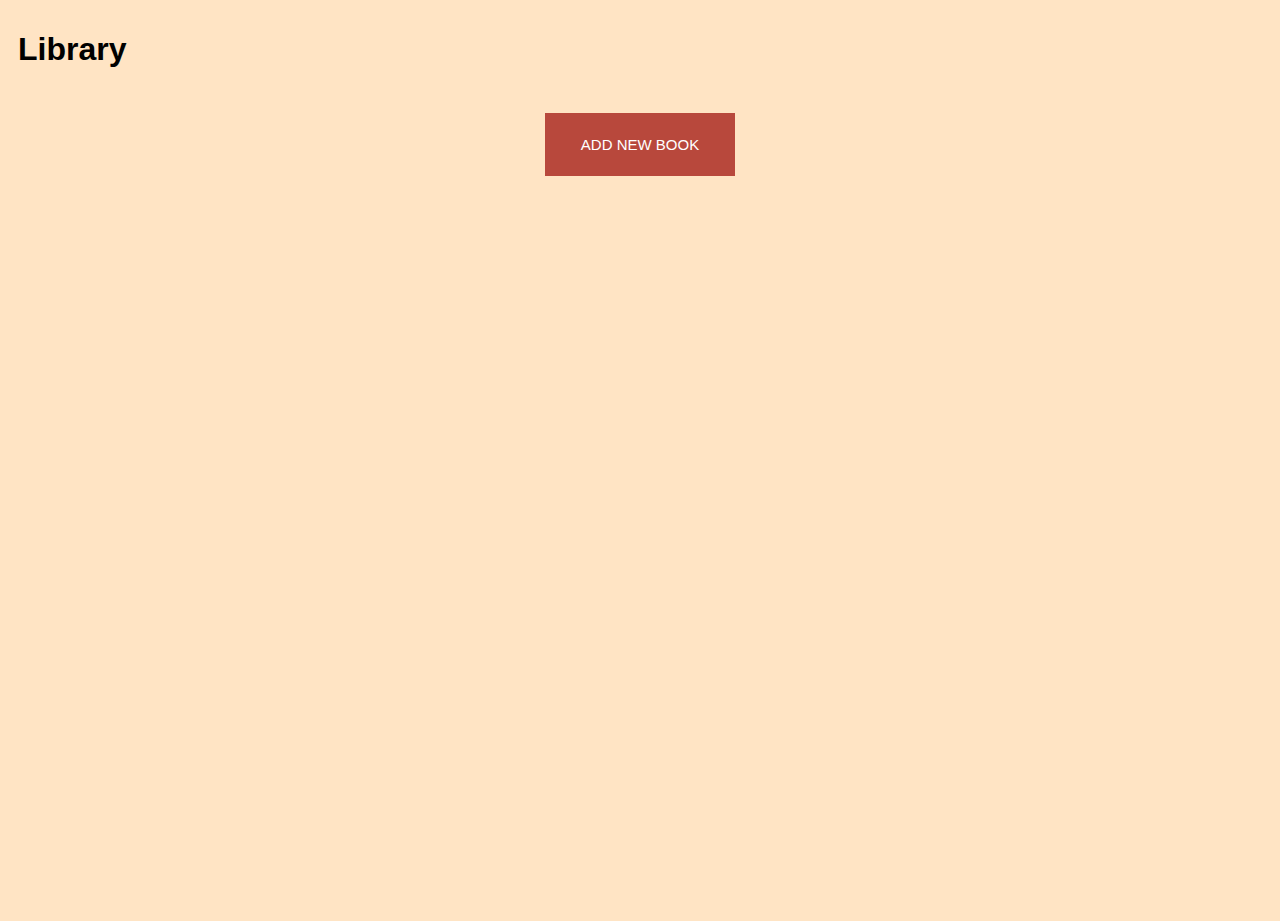
==== index.html @ aa7d4e28 "implemented basic functionalities" ====
<!DOCTYPE html>
<html lang="en">
<head>
    <meta charset="UTF-8">
    <meta name="viewport" content="width=device-width, initial-scale=1.0">
    <meta http-equiv="X-UA-Compatible" content="ie=edge">
    <title>Library</title>
    <link rel="stylesheet" href="style.css">
    <script src="app.js" defer></script>
</head>
<body>
    <h1>Library</h1>
    <div id="btn_div">
        <button class="btn new_book">ADD NEW BOOK</button>
    </div>
    
    <div id="container"></div>
    <div class="form_container">
            <form action="index.html" method="post" id="addNew">
              <h1>Submit a new book</h1>
          
              <div>
                    <label for="title">Title</label>
                    <input type="text" placeholder="Enter book title" name="title" required>
              </div>
              
              <div>
                    <label for="author">Author</label>
                    <input type="text" placeholder="Enter author(s)" name="author" required>
              </div>
              
              <div>
                    <label for="numOfPages">Number of Pages</label>
                    <input type="text" placeholder="Enter number of pages" name="numOfPages" required>      
              </div>
              
              <p> Have you read it?</p>
              <div>
                    <input type="radio" id="yes" name="read" value="yes" checked>
                    <label for="yes">Yes</label>
              </div>
              <div>
                    <input type="radio" id="no" name="read" value="no">
                    <label for="no">No</label>
              </div>           
                          
              <button type="submit">Submit</button>
              <button type="button" class="btn cancel" onclick="closeForm()">Close</button>
            </form>
    </div>  
</body>
</html>
---- style.css ----
html, body {
    height: 100%;
    font-family: "Gill Sans Extrabold", sans-serif;
    background-color: bisque;
}

body > h1 {
    padding: 10px;
}

#container {
    display: flex;
    flex-wrap: wrap;
    margin: 20px;
}

div.book {
    width: 210px;
    height: auto;
    border: none;
    background-color: rgb(166,189,158);
    margin: 20px;
    padding: 10px;
    position:relative
}

div.form_container {
    display: none;
    border: 1px solid rgb(166,189,158);
    width: 30%;
    margin: auto;
    padding: 10px;
}

div.form_display {
    display: flex;
    justify-content: center;
    align-items: center;
}

div#btn_div {
    display: flex;
    justify-content: center;
    align-items: center;
    height: 10%;
}

button.new_book {
    background-color: rgb(184,72,60);
    border: none;
    width: 15%;
    height: 70%;
    color: white;
    font-size: 15px;
}

form > div, form > p, form > button {
    margin: 10px;
}

button.remove {
    background-color: rgb(184,72,60);
    color: white;
    position: absolute;
    bottom: 0;
    right: 0;
}

button.read_toggle {
    position: absolute;
    bottom: 0;
    left: 0;
}
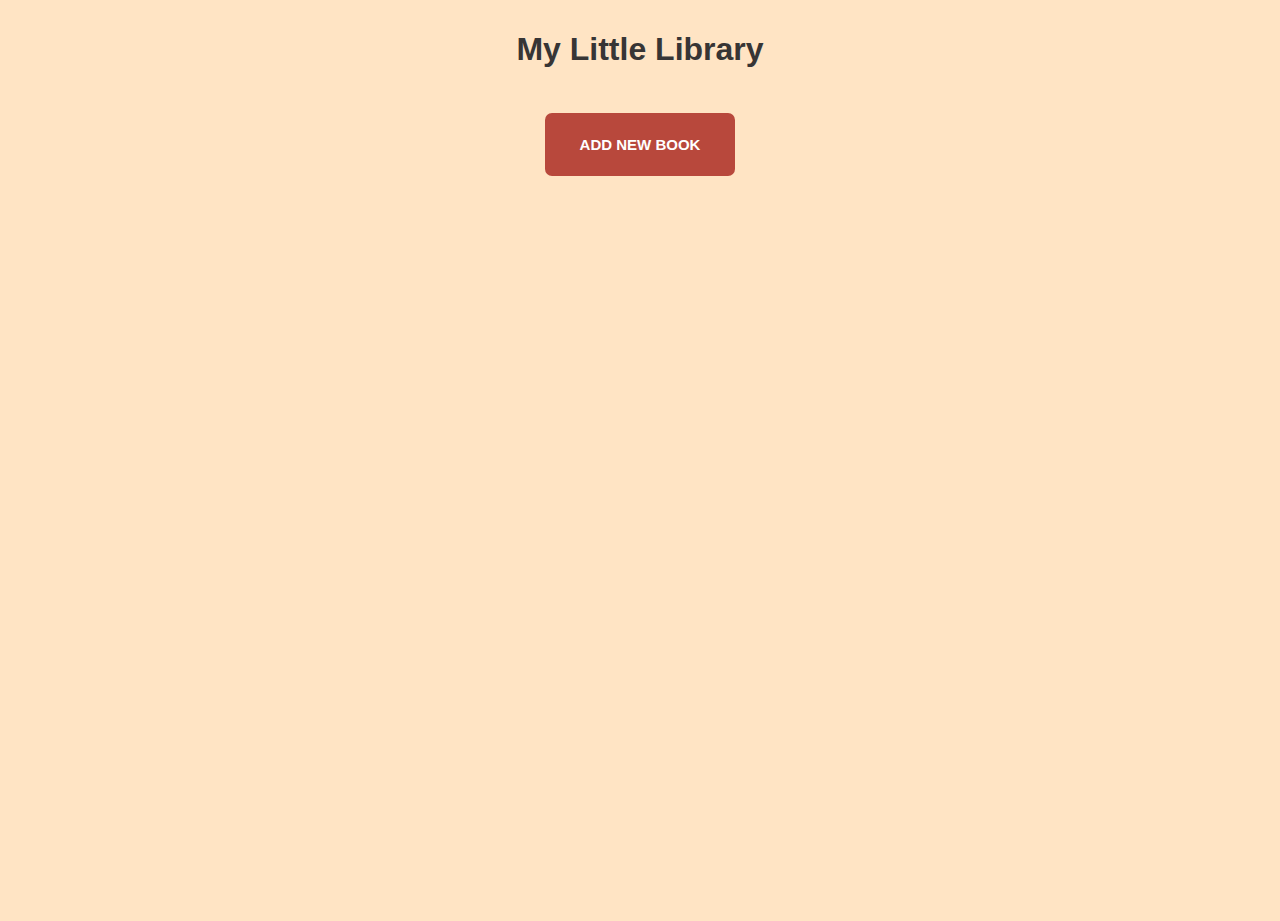
==== commit ca306380: "updated ui" ====
--- a/index.html
+++ b/index.html
@@ -7,9 +7,10 @@
     <title>Library</title>
     <link rel="stylesheet" href="style.css">
     <script src="app.js" defer></script>
+    <script src="validation.js" defer></script>
 </head>
 <body>
-    <h1>Library</h1>
+    <h1>My Little Library</h1>
     <div id="btn_div">
         <button class="btn new_book">ADD NEW BOOK</button>
     </div>
@@ -17,11 +18,11 @@
     <div id="container"></div>
     <div class="form_container">
             <form action="index.html" method="post" id="addNew">
-              <h1>Submit a new book</h1>
+              <h3>SUBMIT A NEW BOOK</h3>
           
               <div>
                     <label for="title">Title</label>
-                    <input type="text" placeholder="Enter book title" name="title" required>
+                    <input type="text" placeholder="Enter book title" name="title" id="title" required>
               </div>
               
               <div>
@@ -30,7 +31,7 @@
               </div>
               
               <div>
-                    <label for="numOfPages">Number of Pages</label>
+                    <label for="numOfPages">Page Number</label>
                     <input type="text" placeholder="Enter number of pages" name="numOfPages" required>      
               </div>
               
@@ -44,8 +45,10 @@
                     <label for="no">No</label>
               </div>           
                           
-              <button type="submit">Submit</button>
-              <button type="button" class="btn cancel" onclick="closeForm()">Close</button>
+              <div class="form_btns">
+                    <button type="submit">SUBMIT</button>
+                    <button type="button" class="btn cancel" onclick="closeForm()">CLOSE</button>
+              </div>
             </form>
     </div>  
 </body>
--- a/style.css
+++ b/style.css
@@ -1,41 +1,24 @@
+:root {
+    --main-font-color-dark: rgb(55, 53, 53);
+    --main-bg-color: bisque;
+    --button-color: rgb(184,72,60);
+    --form-color: rgb(166,189,158);
+  }
+
 html, body {
     height: 100%;
     font-family: "Gill Sans Extrabold", sans-serif;
-    background-color: bisque;
+    background-color: var(--main-bg-color);
 }
 
-body > h1 {
+h1 {
+    text-align: center;
     padding: 10px;
+    color: var(--main-font-color-dark);
 }
 
-#container {
-    display: flex;
-    flex-wrap: wrap;
-    margin: 20px;
-}
-
-div.book {
-    width: 210px;
-    height: auto;
-    border: none;
-    background-color: rgb(166,189,158);
-    margin: 20px;
-    padding: 10px;
-    position:relative
-}
-
-div.form_container {
-    display: none;
-    border: 1px solid rgb(166,189,158);
-    width: 30%;
-    margin: auto;
-    padding: 10px;
-}
-
-div.form_display {
-    display: flex;
-    justify-content: center;
-    align-items: center;
+button {
+    font: inherit
 }
 
 div#btn_div {
@@ -46,28 +29,133 @@
 }
 
 button.new_book {
-    background-color: rgb(184,72,60);
+    background-color: var(--button-color);
     border: none;
+    border-radius: 7px;
     width: 15%;
     height: 70%;
     color: white;
     font-size: 15px;
+    font-weight: bold;
+
+    white-space: nowrap;
+     overflow: hidden;
+    text-overflow: ellipsis;
+
 }
 
-form > div, form > p, form > button {
+div.form_container {
+    display: none;
+    border: 3px solid var(--form-color);
+    border-radius: 7px;
+    width: 30%;
+    margin: auto;
+    padding: 10px;
+    color: var(--main-font-color-dark);
+}
+
+.form_container input[type=text] {
+    width: 100%;
+    height: 25px;
+    padding: 5px;
+    border: none;
+    box-shadow: 1px 1px 1px .5px lightgray;
+    border-radius: 5px;
+    margin: 10px auto;
+    font: inherit;
+}
+
+.form_container label {
+    font: inherit;
+}
+
+div.form_display {
+    display: flex;
+    justify-content: center;
+}
+
+form {
+    width: 100%;
+    padding: 10px;
+}
+
+form > h3 {
+    text-align: center;
+    padding-bottom: 10px;
+}
+
+form > div, form > p {
     margin: 10px;
 }
 
-button.remove {
-    background-color: rgb(184,72,60);
-    color: white;
-    position: absolute;
-    bottom: 0;
-    right: 0;
+div.form_btns {
+    display: flex;
+    justify-content: center;
+    align-items: center;
+    gap: 20px;
+    margin-top: 30px;
 }
 
-button.read_toggle {
-    position: absolute;
-    bottom: 0;
-    left: 0;
+.form_btns > button {
+    background-color: var(--button-color);
+    border: none;
+    border-radius: 5px;
+    color: white;
+    width: 80px;
+    height: 30px;
+    font-size: .9rem;
+}
+
+div.book {
+    width: 70%;
+    height: auto;
+    border: none;
+    border-radius: 7px;
+    background-color: var(--form-color);
+
+    display: flex;
+    justify-content: space-around;
+    align-items: center;
+    margin: 20px auto;
+    padding: 10px;
+}
+
+.read_status {
+    font-weight: bold;
+    text-align: center;
+}
+
+.read_toggle {
+    display: block;
+    font-size: .5rem;
+    margin-top: 5px;
+    background-color: var(--button-color);color: white;
+    border: none;
+    border-radius: 5px;
+    height: 2rem;
+    padding: 5px;
+    font: inherit;
+    font-weight: 500;
+
+    white-space: nowrap;
+}
+
+.remove {
+    border: none;
+    border-radius: 5px;
+    height: 1.8rem;
+    width: 7rem;
+    padding: 5px;
+    background-color: var(--button-color);
+    color: white;
+    font: inherit;
+}
+
+/* validation */
+input:invalid:not(:focus):not(:placeholder-shown) {
+    border-color: red;
+}
+
+input:valid {
+    border-color: green;
 }